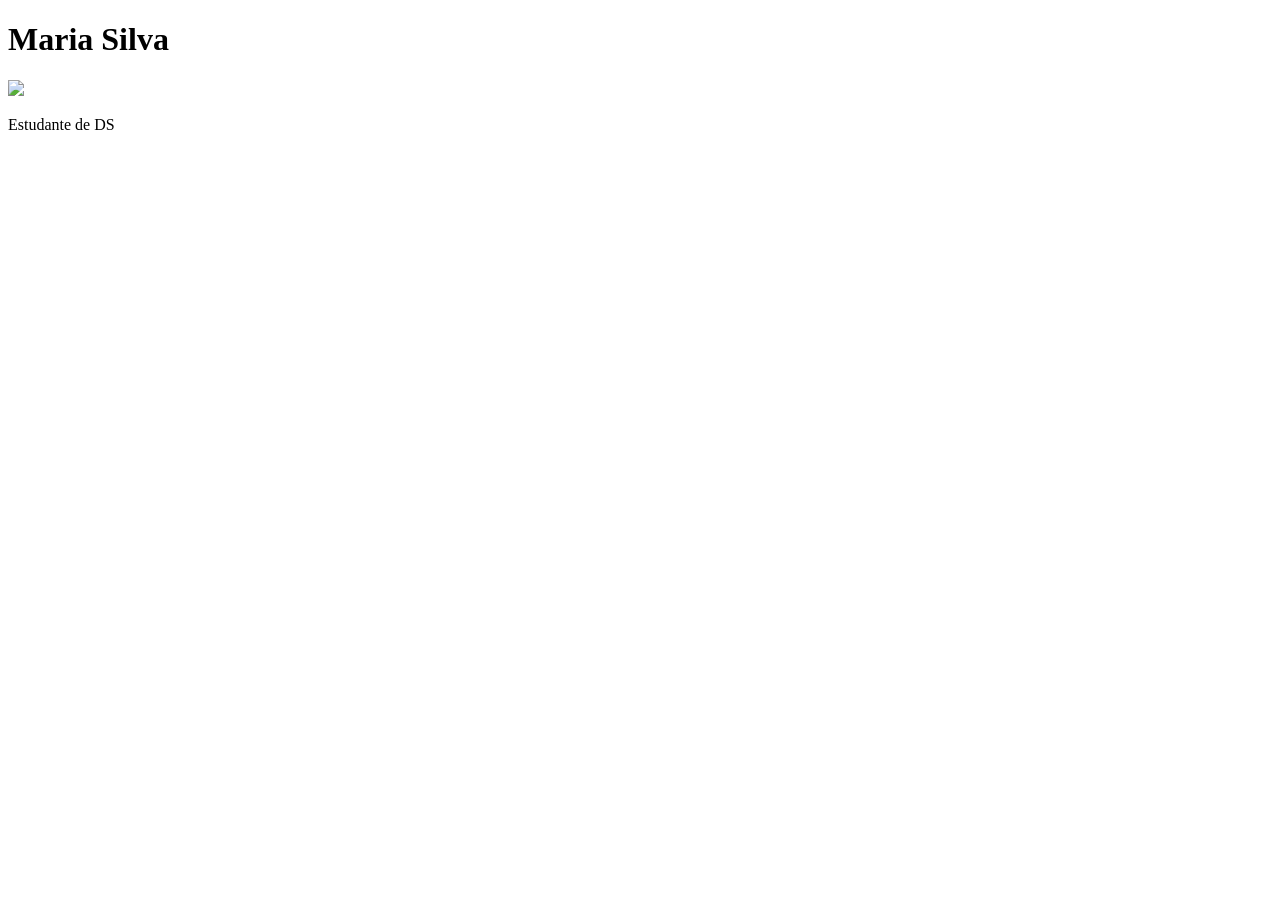
==== index.html @ 2eebdb4c "Add files via upload" ====
<!DOCTYPE html>
<html lang="PT-BR">
<head>
    <meta charset="UTF-8">
    <meta name="viewport" content="width=device-width, initial-scale=1.0">
    <title>Document</title>
</head>
<body>
    <h1>Maria Silva</h1>
    <img src="foto.jpg">
    <p>Estudante de DS</p>
</body>
</html>
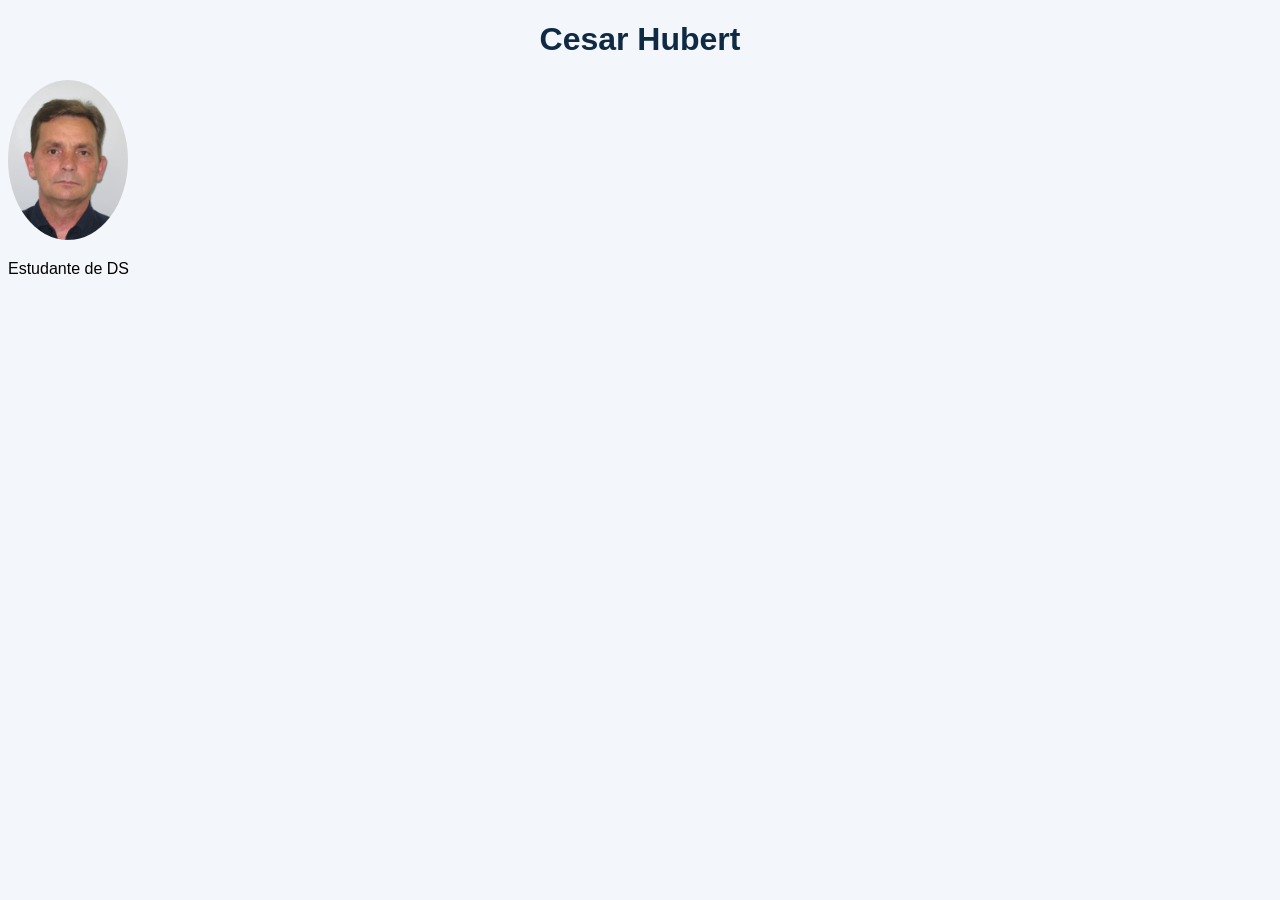
==== commit 946cb28f: "Add files via upload" ====
--- a/index.html
+++ b/index.html
@@ -3,10 +3,11 @@
 <head>
     <meta charset="UTF-8">
     <meta name="viewport" content="width=device-width, initial-scale=1.0">
-    <title>Document</title>
+     <link rel="stylesheet" href="style.css">
+    <title>Documento</title>
 </head>
 <body>
-    <h1>Maria Silva</h1>
+    <h1>Cesar Hubert</h1>
     <img src="foto.jpg">
     <p>Estudante de DS</p>
 </body>
--- a/style.css
+++ b/style.css
@@ -0,0 +1,10 @@
+body {
+    font-family:Arial, sans-serif;
+    background-color:#f3f6fa;
+}
+h1{color: #0f2a43; text-align: center;}
+img{
+    width: 120px;
+    border-radius:50%;
+
+}
